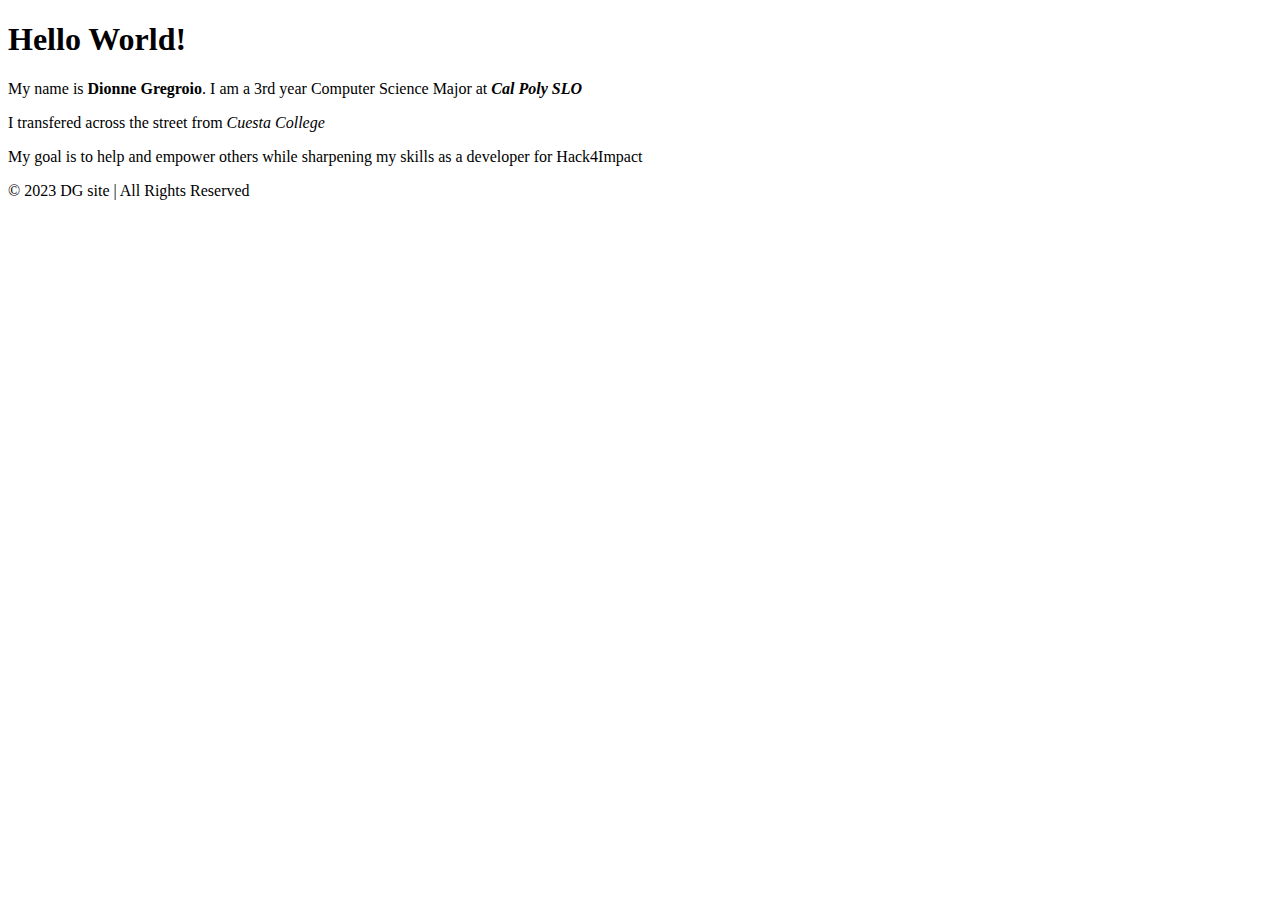
==== index.html @ 732d931d "feat: adds div elements" ====
<!DOCTYPE html>
<html>
  <head>
    <title>DG Site</title>
  </head>
  <body>
    <nav></nav>
    <main>
      <h1>Hello World!</h1>
      <div class="about">
        <div class="about-image"?\></div>
        <div class="about-text">
        <p>
            My name is <strong>Dionne Gregroio</strong>. I am a 3rd year Computer
            Science Major at <strong><em>Cal Poly SLO</em></strong>
          </p>
          <p>I transfered across the street from <em>Cuesta College</em></p>
          <p>
            My goal is to help and empower others while sharpening my skills as a
            developer for Hack4Impact
          </p>
          </div>
      </div>
    </main>
    <footer>© 2023 DG site | All Rights Reserved</footer>
  </body>
</html>
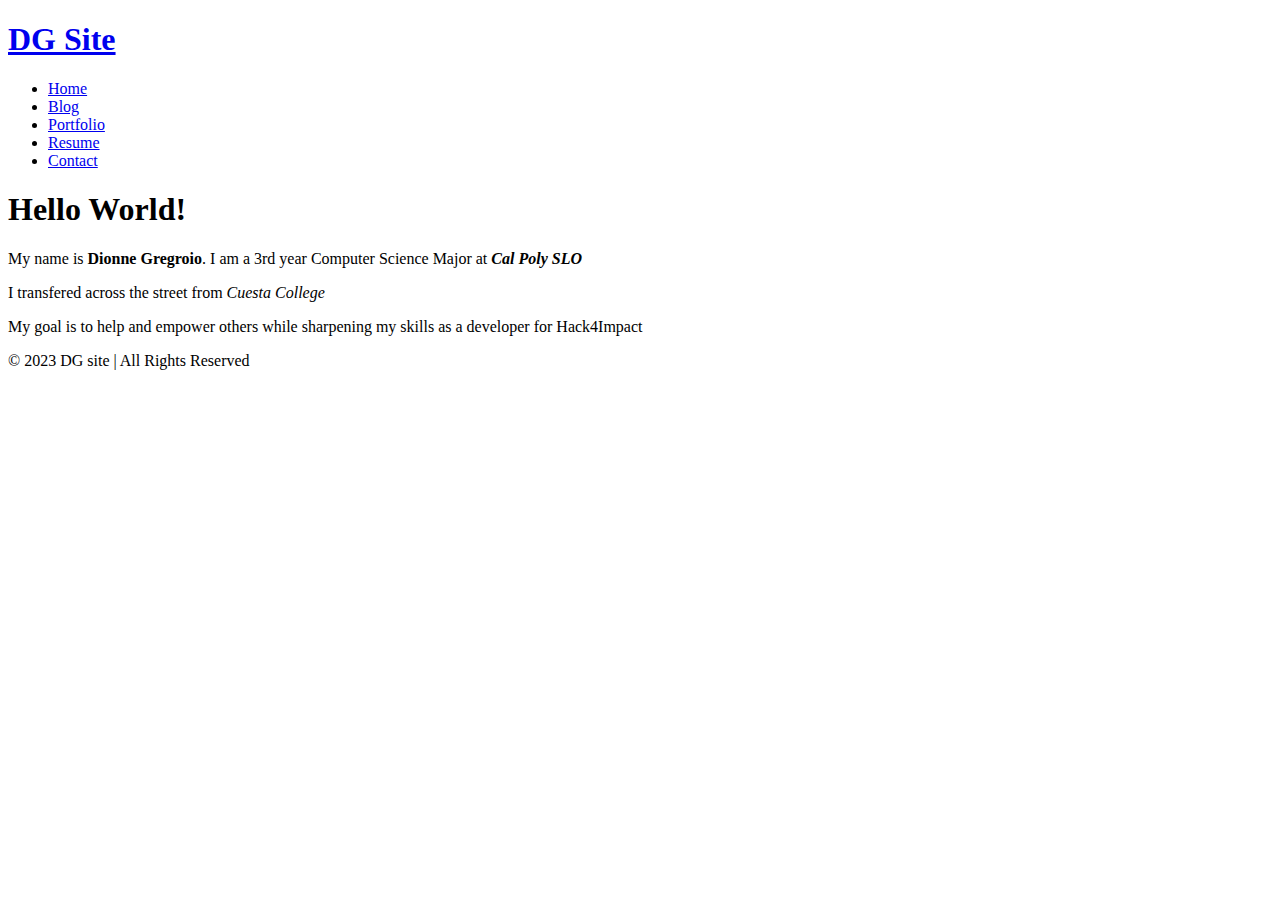
==== commit c2f12401: "feat: updates nav bar" ====
--- a/index.html
+++ b/index.html
@@ -4,24 +4,35 @@
     <title>DG Site</title>
   </head>
   <body>
-    <nav></nav>
+    <nav class="navbar">
+      <h1 class="logo">
+        <a href="index.html">DG Site</a>
+      </h1>
+      <ul class="nav-list">
+        <li><a href="index.html">Home</a></li>
+        <li><a href="blog.html">Blog</a></li>
+        <li><a href="portfolio.html">Portfolio</a></li>
+        <li><a href="resume.html">Resume</a></li>
+        <li><a href="contact.html">Contact</a></li>
+      </ul>
+    </nav>
     <main>
       <h1>Hello World!</h1>
       <div class="about">
-        <div class="about-image"?\></div>
+        <div class="about-image" ?\></div>
         <div class="about-text">
-        <p>
-            My name is <strong>Dionne Gregroio</strong>. I am a 3rd year Computer
-            Science Major at <strong><em>Cal Poly SLO</em></strong>
+          <p>
+            My name is <strong>Dionne Gregroio</strong>. I am a 3rd year
+            Computer Science Major at <strong><em>Cal Poly SLO</em></strong>
           </p>
           <p>I transfered across the street from <em>Cuesta College</em></p>
           <p>
-            My goal is to help and empower others while sharpening my skills as a
-            developer for Hack4Impact
+            My goal is to help and empower others while sharpening my skills as
+            a developer for Hack4Impact
           </p>
-          </div>
+        </div>
       </div>
     </main>
-    <footer>© 2023 DG site | All Rights Reserved</footer>
+    <footer class="footer">© 2023 DG site | All Rights Reserved</footer>
   </body>
 </html>
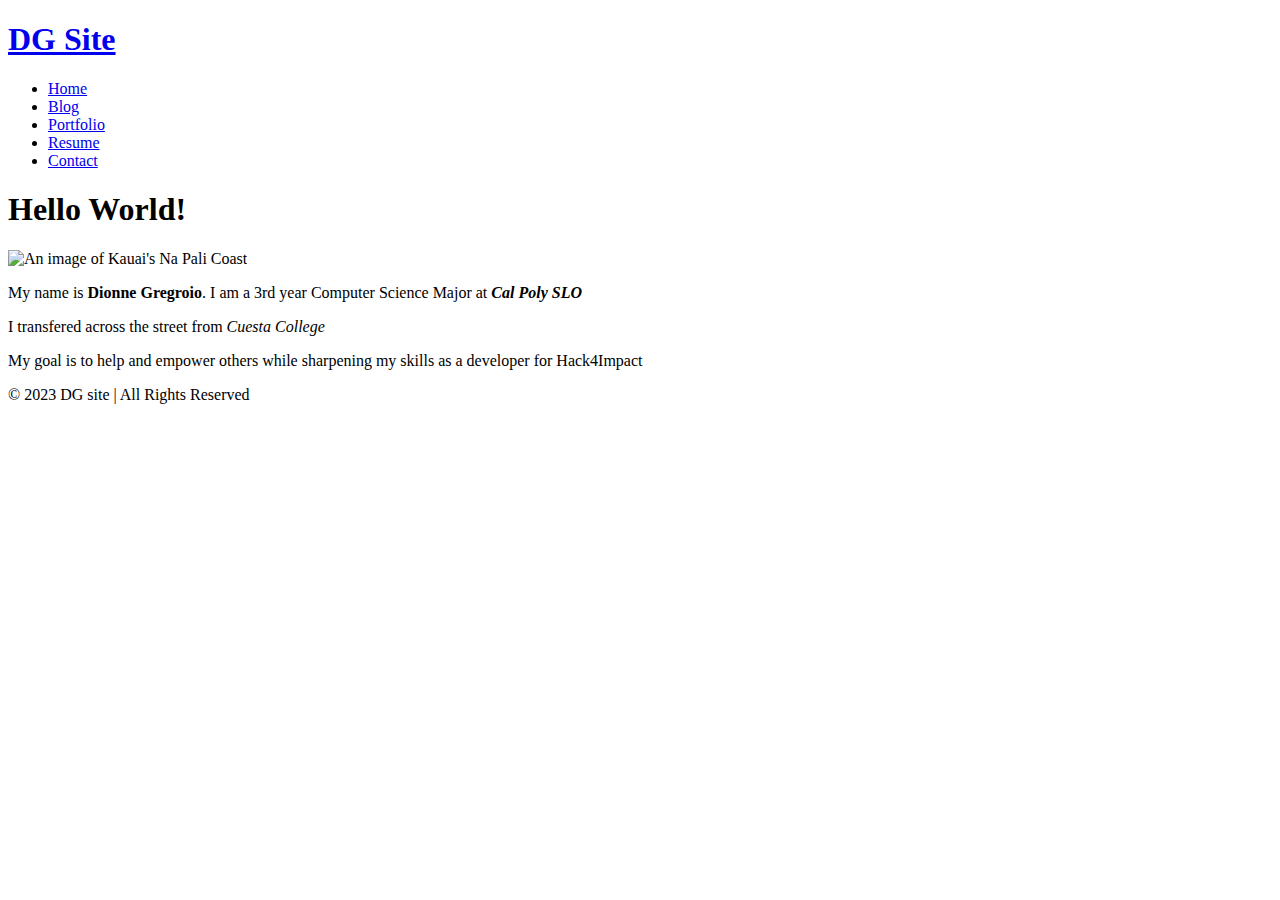
==== commit 446694f9: "feat: updates all pages" ====
--- a/index.html
+++ b/index.html
@@ -19,7 +19,14 @@
     <main>
       <h1>Hello World!</h1>
       <div class="about">
-        <div class="about-image" ?\></div>
+        <div class="about-image" ?\>
+          <img
+            src="Kauai Na Pali.png"
+            alt="An image of Kauai's Na Pali Coast"
+            height="200px"
+            width="350px"
+          />
+        </div>
         <div class="about-text">
           <p>
             My name is <strong>Dionne Gregroio</strong>. I am a 3rd year
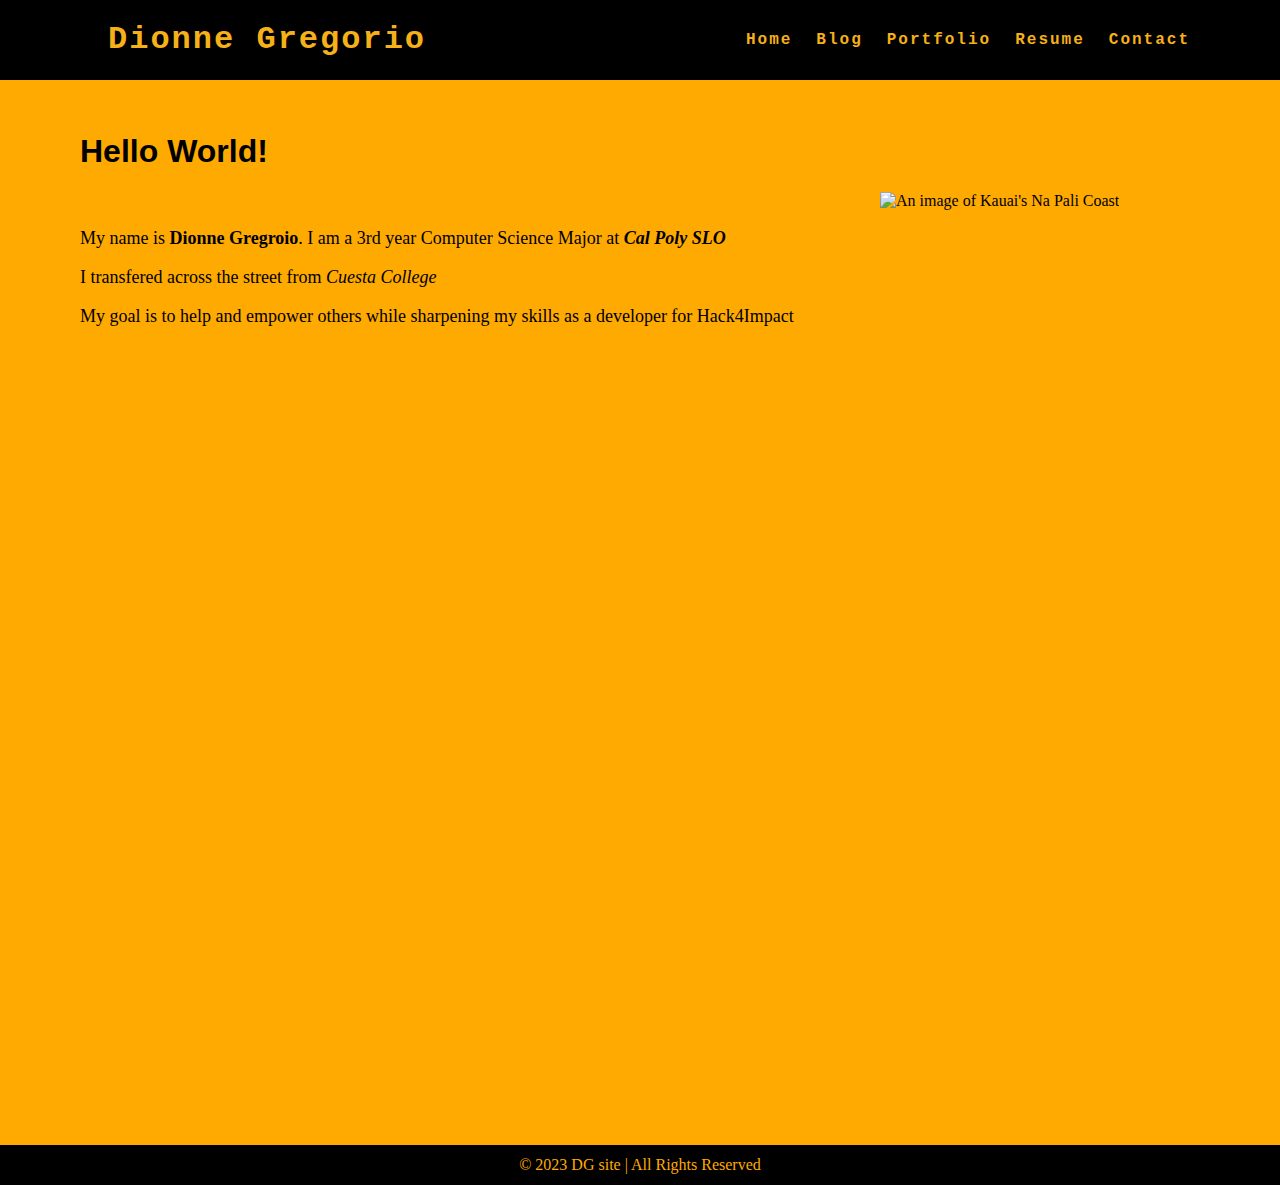
==== commit adc37690: "feat:adds styles.css and updates home page image" ====
--- a/index.html
+++ b/index.html
@@ -2,11 +2,12 @@
 <html>
   <head>
     <title>DG Site</title>
+    <link rel="stylesheet" href="styles.css" />
   </head>
   <body>
     <nav class="navbar">
       <h1 class="logo">
-        <a href="index.html">DG Site</a>
+        <a href="index.html">Dionne Gregorio</a>
       </h1>
       <ul class="nav-list">
         <li><a href="index.html">Home</a></li>
@@ -19,12 +20,11 @@
     <main>
       <h1>Hello World!</h1>
       <div class="about">
-        <div class="about-image" ?\>
+        <div class="about-image">
           <img
-            src="Kauai Na Pali.png"
+            src="DSCF2208.JPG"
             alt="An image of Kauai's Na Pali Coast"
-            height="200px"
-            width="350px"
+            height="400px"
           />
         </div>
         <div class="about-text">
--- a/styles.css
+++ b/styles.css
@@ -0,0 +1,95 @@
+html {
+  height: 100%;
+}
+
+body {
+  background-color: rgb(255, 170, 0);
+  position: relative;
+  min-height: 100vh;
+  padding: 0;
+  margin: 0;
+}
+
+main {
+  padding: 0 20px 40px 20px;
+  display: flex;
+  flex-direction: column;
+  justify-content: center;
+  padding-left: 5em;
+  padding-top: 2em;
+}
+
+h1{
+    font-family:'Franklin Gothic Medium', 'Arial Narrow', Arial, sans-serif ;
+}
+
+p{
+font-size: large;
+}
+
+.about-image{
+    padding-left: 50em;
+}
+.about-text{
+    padding-bottom: 50em;
+}
+
+/* CSS for navigation bar */
+
+.logo{
+    font-family: 'Courier New', Courier, monospace;
+    padding-left: 3em;
+}
+
+.navbar {
+  position: -webkit-sticky;
+  position: sticky;
+  top: 0;
+  width: 100%;
+  height: 7%;
+  z-index: 10;
+
+  display: flex;
+  justify-content: space-between;
+  align-items: center;
+  text-align: center;
+
+  background-color: black;
+  color: white;
+  padding: 0px 0px;
+
+  /* Debug border */
+  /* border: solid red; */
+}
+
+.nav-list {
+  display: flex;
+  flex-direction: row;
+  position: relative;
+  right: 30px;
+  list-style: none;
+  padding-right: 3em;
+  font-family: 'Courier New', Courier, monospace;
+}
+
+.navbar a {
+  color: rgb(246, 176, 24);
+  font-weight: bold;
+  margin: 0 12px;
+  text-decoration: none;
+  letter-spacing: 2px;
+}
+
+/* CSS for page footer */
+
+.footer {
+  display: flex;
+  justify-content: center;
+  align-items: center;
+  background-color: black;
+  color: rgb(255, 170, 0);
+  position: absolute;
+  bottom: 0;
+  width: 100%;
+  height: 2.5rem;
+}
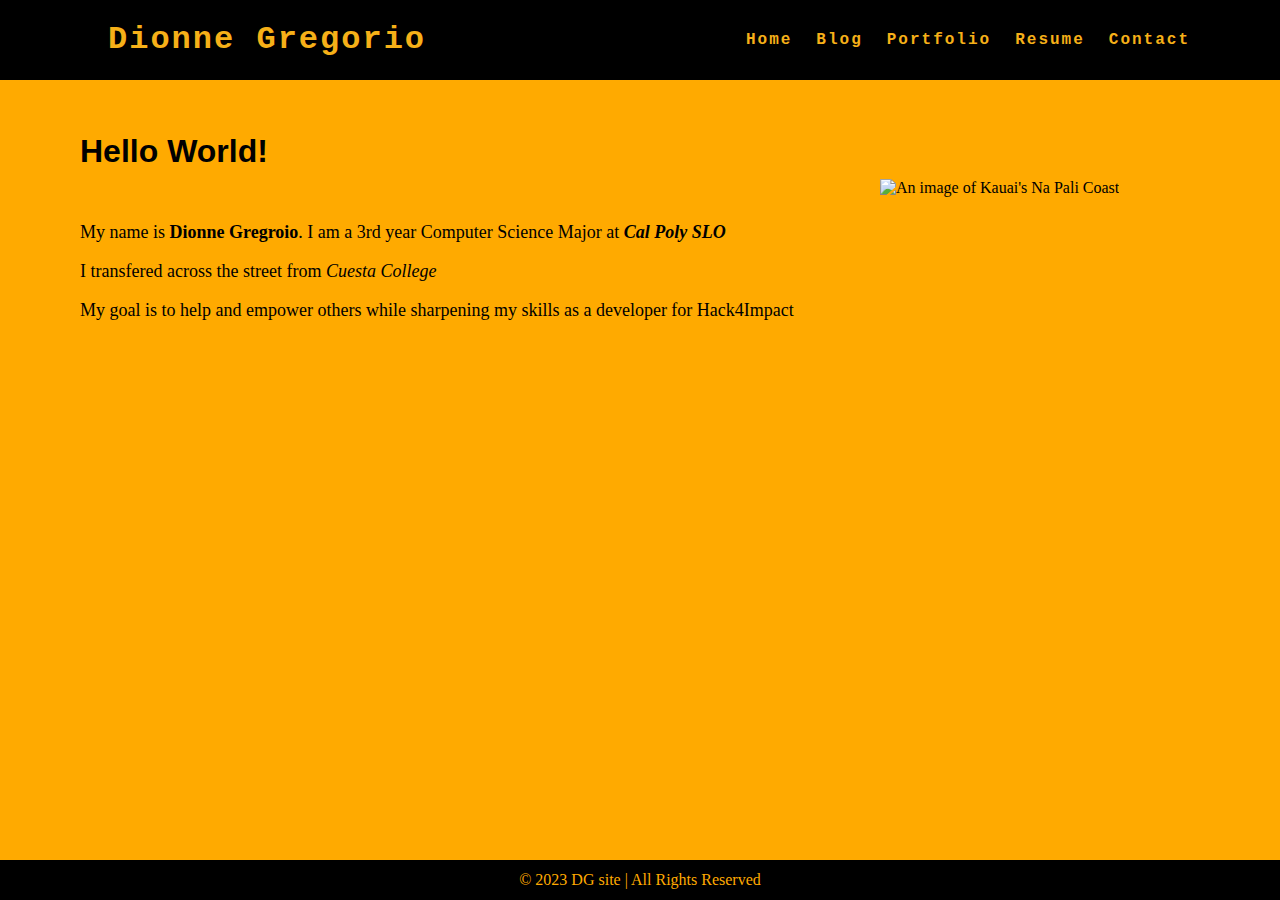
==== commit 1358bd74: "feat: updates home page" ====
--- a/index.html
+++ b/index.html
@@ -20,13 +20,6 @@
     <main>
       <h1>Hello World!</h1>
       <div class="about">
-        <div class="about-image">
-          <img
-            src="DSCF2208.JPG"
-            alt="An image of Kauai's Na Pali Coast"
-            height="400px"
-          />
-        </div>
         <div class="about-text">
           <p>
             My name is <strong>Dionne Gregroio</strong>. I am a 3rd year
@@ -36,6 +29,13 @@
           <p>
             My goal is to help and empower others while sharpening my skills as
             a developer for Hack4Impact
+            <div class="about-image">
+                <img
+                  src="DSCF2208.JPG"
+                  alt="An image of Kauai's Na Pali Coast"
+                  height="400px"
+                />
+              </div>
           </p>
         </div>
       </div>
--- a/styles.css
+++ b/styles.css
@@ -21,17 +21,6 @@
 
 h1{
     font-family:'Franklin Gothic Medium', 'Arial Narrow', Arial, sans-serif ;
-}
-
-p{
-font-size: large;
-}
-
-.about-image{
-    padding-left: 50em;
-}
-.about-text{
-    padding-bottom: 50em;
 }
 
 /* CSS for navigation bar */
@@ -80,6 +69,19 @@
   letter-spacing: 2px;
 }
 
+p{
+    font-size: large;
+    }
+    
+    .about-image{
+        padding-left: 50em;
+        margin-top: -10em;
+    }
+    .about-text{
+        padding-top: 1%;
+    }
+    
+
 /* CSS for page footer */
 
 .footer {
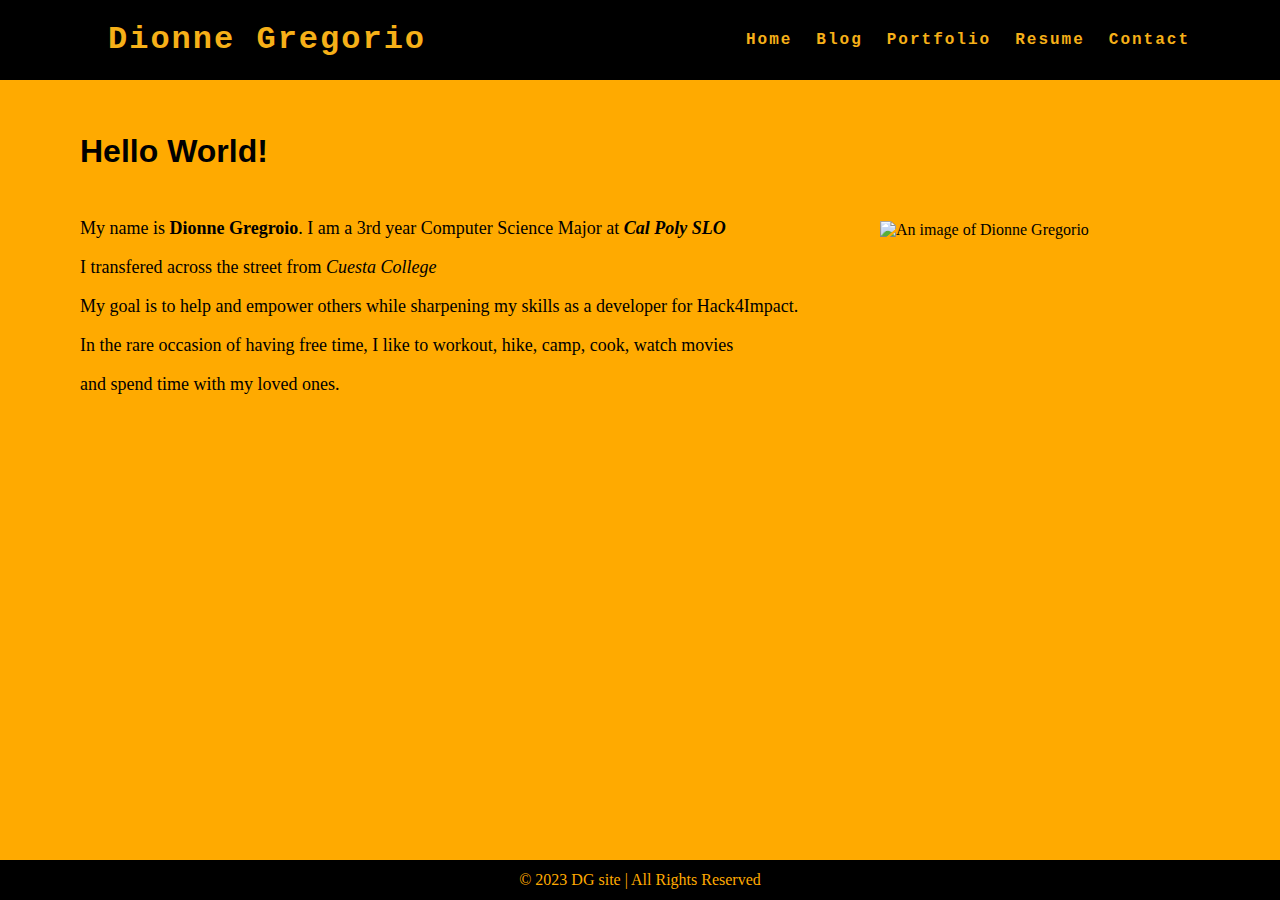
==== commit 3aa0360d: "feat: adds intro paragraph" ====
--- a/index.html
+++ b/index.html
@@ -26,19 +26,21 @@
             Computer Science Major at <strong><em>Cal Poly SLO</em></strong>
           </p>
           <p>I transfered across the street from <em>Cuesta College</em></p>
-          <p>
-            My goal is to help and empower others while sharpening my skills as
-            a developer for Hack4Impact
+          <p>My goal is to help and empower others while sharpening my skills as
+            a developer for Hack4Impact.
+          </p>
+          <p>In the rare occasion of having free time, I like to workout, hike, camp, cook, watch movies</p>
+          <p> and spend time with my loved ones.</p>
+        </div>
             <div class="about-image">
                 <img
                   src="DSCF2208.JPG"
-                  alt="An image of Kauai's Na Pali Coast"
+                  alt="An image of Dionne Gregorio"
                   height="400px"
                 />
-              </div>
-          </p>
+            </div>
+              
         </div>
-      </div>
     </main>
     <footer class="footer">© 2023 DG site | All Rights Reserved</footer>
   </body>
--- a/styles.css
+++ b/styles.css
@@ -75,10 +75,10 @@
     
     .about-image{
         padding-left: 50em;
-        margin-top: -10em;
+        margin-top: -12em;
     }
     .about-text{
-        padding-top: 1%;
+        padding-top: .5em;
     }
     
 
